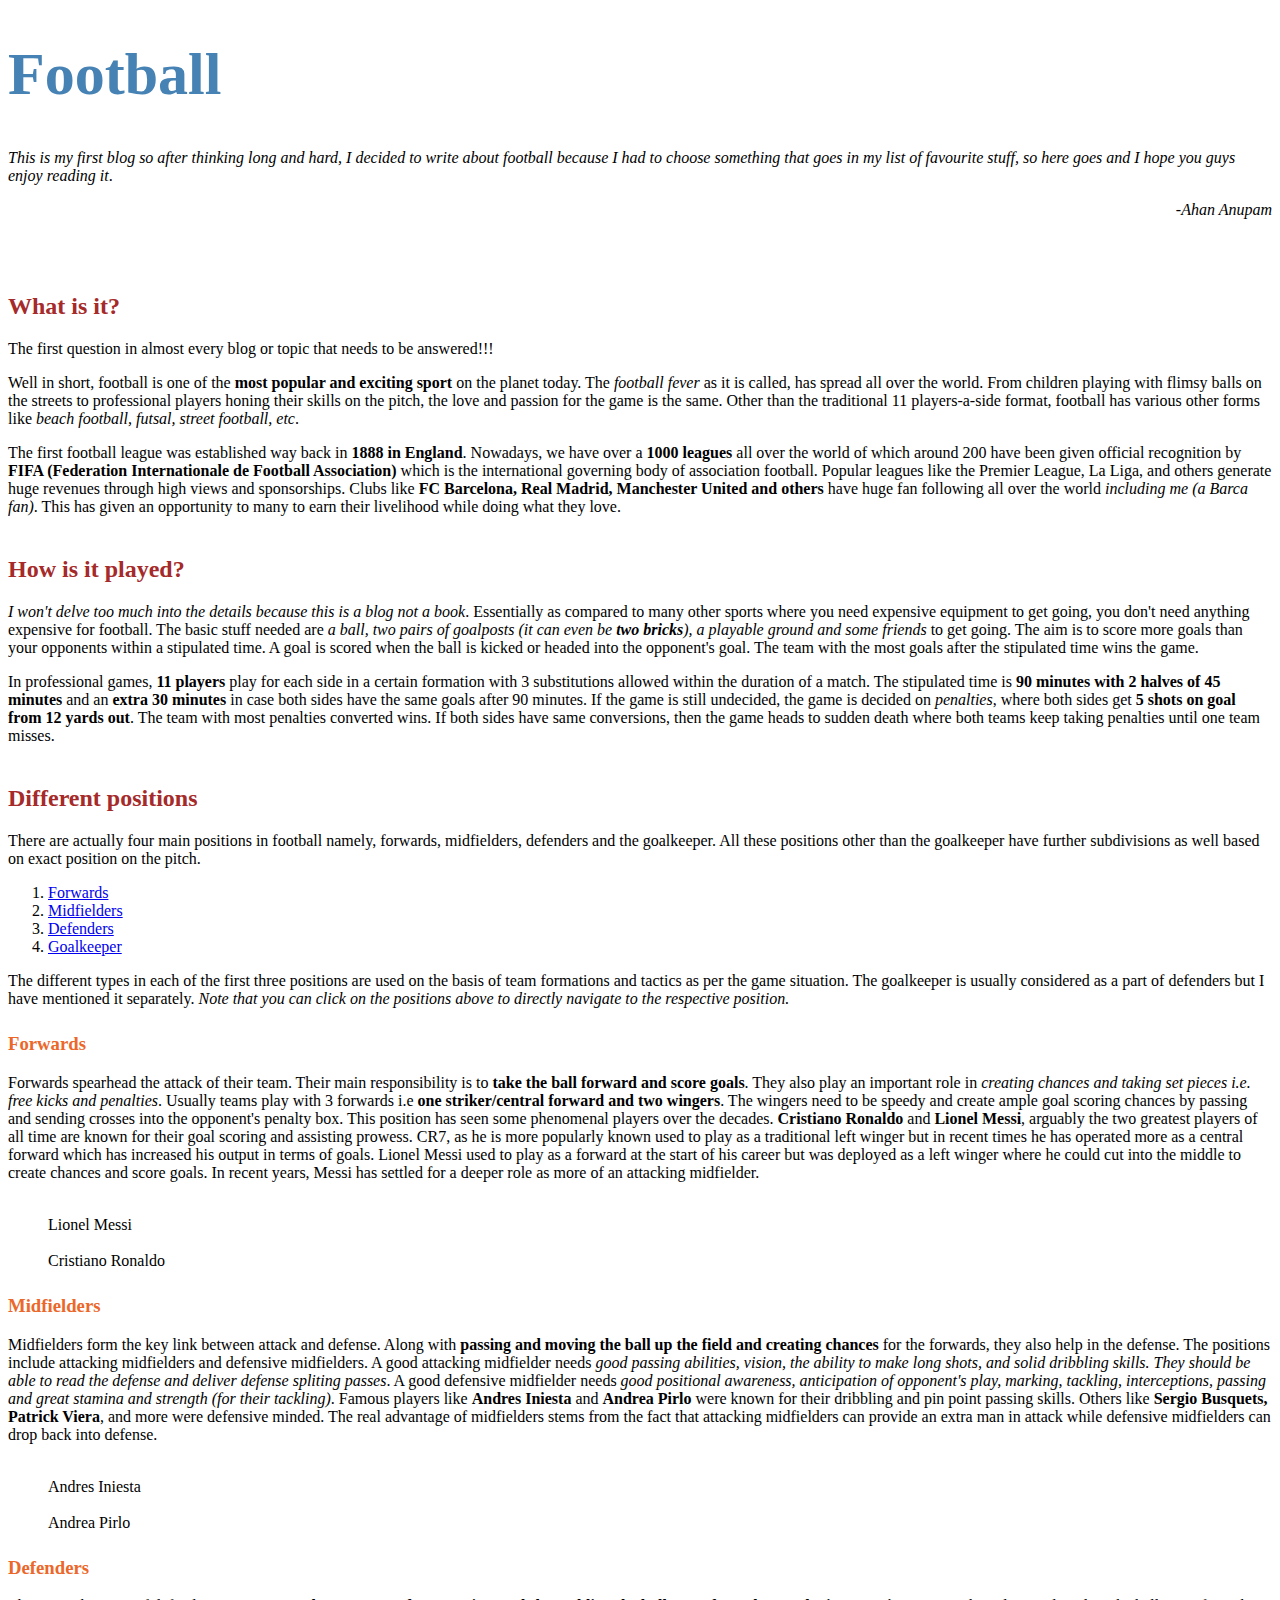
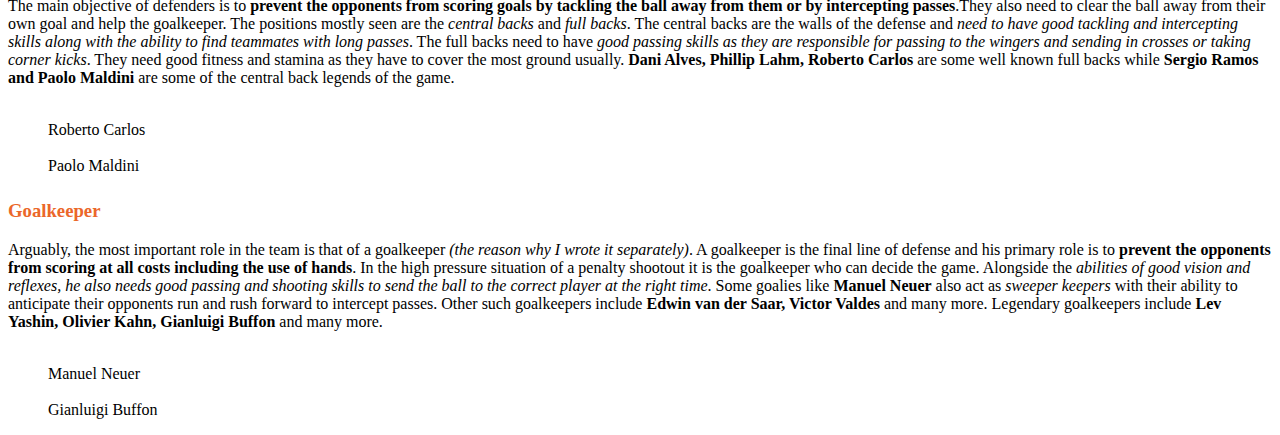
==== index.html @ 6de7abdc "modified the files" ====
<!doctype html>
<html lang="en">
  <head>
    <!-- Required meta tags -->
    <meta charset="utf-8">
    <meta name="viewport" content="width=device-width, initial-scale=1, shrink-to-fit=no">

    <!-- Bootstrap CSS -->
    <link rel="stylesheet" href="https://cdn.jsdelivr.net/npm/bootstrap@4.6.0/dist/css/bootstrap.min.css" integrity="sha384-B0vP5xmATw1+K9KRQjQERJvTumQW0nPEzvF6L/Z6nronJ3oUOFUFpCjEUQouq2+l" crossorigin="anonymous">

    <link href="H:\Web_dev\First-website\Html-Css-files\BlogPageStyle.css" rel="stylesheet">
    <title>The-Game-of-Football</title>
    <style>
        h1{
              color:steelblue;
              font-size:60px;
		}
        h2{
              color:brown;
              margin-top: 40px;
		}
        h3{
              color:#eb672a;  
              margin-top: 25px;
		}
    </style>
  </head>
  <body>
    <!-- Write your code here -->
    <div class="container-fluid">
        <header>
        <h1 class="text-center">Football</h1>
        </header>

        <main>
        <div class="intro">
            <p><em>This is my first blog so after thinking long and hard, I decided to write about football because I had to choose something that goes in my list of favourite stuff,
            so here goes and I hope you guys enjoy reading it</em>.</p>
            <p style="text-align: right;"><em>-Ahan Anupam</em></p>
        </div>
        
        <img class="img-right" src="H:\Web_dev\First-website\Images\Football_1.jpg" alt="" style="padding-left:20px">
        <h2>What is it?</h2>
        <p>The first question in almost every blog or topic that needs to be answered!!!</p>
        <p>Well in short, football is one of the <strong>most popular and exciting sport</strong> on the planet today. The <em>football fever</em> as it is called, has spread all over the world.
        From children playing with flimsy balls on the streets to professional players honing their skills on the pitch, the love and passion for the game is the same. Other than the traditional 11 
        players-a-side format, football has various other forms like <em>beach football, futsal, street football, etc</em>. </p>
        <p>The first football league was established way back in <strong>1888 in England</strong>. Nowadays, we have over a <strong>1000 leagues</strong> all over the world of which around 200 have been given official recognition 
        by <strong>FIFA (Federation Internationale de Football Association)</strong> which is the international governing body of association football. Popular leagues like the Premier League, La 
        Liga, and others generate huge revenues through high views and sponsorships. Clubs like <strong>FC Barcelona, Real Madrid, Manchester United and others</strong> have huge fan following all over the world 
        <em>including me (a Barca fan)</em>. This has given an opportunity to many to earn their livelihood while doing what they love.</p>
     
        <h2>How is it played?</h2>
        <p><em>I won't delve too much into the details because this is a blog not a book</em>. Essentially as compared to many other sports where you need expensive equipment to get going, you don't need 
        anything expensive for football. The basic stuff needed are <em>a ball, two pairs of goalposts (it can even be <strong>two bricks</strong>), a playable ground and some friends</em> 
        to get going. The aim is to score more goals than your opponents within a stipulated time. A goal is scored when the ball is kicked or headed into the opponent's goal. The team with the most
        goals after the stipulated time wins the game.</p>
        <p>In professional games, <strong>11 players</strong> play for each side in a certain formation with 3 substitutions allowed within the duration of a match. The stipulated time is <strong>90 minutes with 2 halves of 45 minutes</strong> and an <strong>extra 30 minutes</strong> in case both sides have the same goals after 90 minutes. If the game is still undecided, the game is 
        decided on <em>penalties</em>, where both sides get <strong>5 shots on goal from 12 yards out</strong>. The team with most penalties converted wins. If both sides have same conversions, then the game heads to sudden death
        where both teams keep taking penalties until one team misses.</p>

        <h2>Different positions</h2>
        <p>There are actually four main positions in football namely, forwards, midfielders, defenders and the goalkeeper. All these positions other than the goalkeeper have further subdivisions as well based 
        on exact position on the pitch.</p>
        <ol>
            <li><a href="#Forward">Forwards</a></li>
            <li><a href="#Midfielder">Midfielders</a></li>
            <li><a href="#Defender">Defenders</a></li>
            <li><a href="#Goalie">Goalkeeper</a></li>
        </ol>
        <p>The different types in each of the first three positions are used on the basis of team formations and tactics as per the game situation. The goalkeeper is usually considered
        as a part of defenders but I have mentioned it separately. <em>Note that you can click on the positions above to directly navigate to the respective position.</em></p>

        <h3 id="Forward">Forwards</h3>
        <p>Forwards spearhead the attack of their team. Their main responsibility is to <strong>take the ball forward and score goals</strong>. They also play an important role in <em>creating chances and 
        taking set pieces i.e. free kicks and penalties</em>. Usually teams play with 3 forwards i.e <strong>one striker/central forward and two wingers</strong>. The wingers need to be speedy and create ample
        goal scoring chances by passing and sending crosses into the opponent's penalty box. This position has seen some phenomenal players over the decades. <strong>Cristiano Ronaldo</strong> and <strong>Lionel 
        Messi</strong>, arguably the two greatest players of all time are known for their goal scoring and assisting prowess. CR7, as he is more popularly known used to play as a traditional left 
        winger but in recent times he has operated more as a central forward which has increased his output in terms of goals. Lionel Messi used to play as a forward at the start of his 
        career but was deployed as a left winger where he could cut into the middle to create chances and score goals. In recent years, Messi has settled for a deeper role as more of an attacking 
        midfielder.</p>
        <div class="row">
        <figure>
            <div class="column"><img src="H:\Web_dev\First-website\Images\Lionel_Messi.jpg" alt="" style="width:100%; height:auto"><figcaption class="label-style">Lionel Messi</figcaption></div>
            <div class="column"><img src="H:\Web_dev\First-website\Images\Cristiano-Ronaldo.jpeg" alt="" style="width:100%; height:auto"><figcaption class="label-style">Cristiano Ronaldo</figcaption></div>
        </figure>
        </div>

        <h3 id="Midfielder">Midfielders</h3>
        <p>Midfielders form the key link between attack and defense. Along with <strong>passing and moving the ball up the field and creating chances</strong> for the forwards, they also help in the defense.
        The positions include attacking midfielders and defensive midfielders. A good attacking midfielder needs <em>good passing abilities, vision, the ability to make long shots, and solid dribbling skills.
        They should be able to read the defense and deliver defense spliting passes</em>. A good defensive midfielder needs <em>good positional awareness, anticipation of opponent's play, marking, tackling, 
        interceptions, passing and great stamina and strength (for their tackling)</em>. Famous players like <strong>Andres Iniesta</strong> and <strong>Andrea Pirlo</strong> were known for their dribbling and pin point passing skills.
        Others like <strong>Sergio Busquets, Patrick Viera</strong>, and more were defensive minded. The real advantage of midfielders stems from the fact that attacking midfielders can provide an extra man in
        attack while defensive midfielders can drop back into defense.</p>
        <div class="row">
        <figure>
            <div class="column"><img src="H:\Web_dev\First-website\Images\Iniesta.jpeg" alt="" style="width:100%; height:auto"><figcaption class="label-style">Andres Iniesta</figcaption></div>
            <div class="column"><img src="H:\Web_dev\First-website\Images\Pirlo.jpeg" alt="" style="width:100%; height:auto"><figcaption class="label-style">Andrea Pirlo</figcaption></div>
        </figure>
        </div>

        <h3 id="Defender">Defenders</h3>
        <p>The main objective of defenders is to <strong>prevent the opponents from scoring goals by tackling the ball away from them or by intercepting passes</strong>.They also need to clear the ball away
        from their own goal and help the goalkeeper. The positions mostly seen are the <em>central backs</em> and <em>full backs</em>. The central backs are the walls of the defense and <em>need to have good 
        tackling and intercepting skills along with the ability to find teammates with long passes</em>. The full backs need to have <em>good passing skills as they are responsible for passing to the 
        wingers and sending in crosses or taking corner kicks</em>. They need good fitness and stamina as they have to cover the most ground usually. <strong>Dani Alves, Phillip Lahm, Roberto Carlos</strong> are some well known
        full backs while <strong>Sergio Ramos and Paolo Maldini</strong> are some of the central back legends of the game.</p>
        <div class="row">
        <figure>
            <div class="column"><img src="H:\Web_dev\First-website\Images\RCarlos.jpeg" alt="" style="width:100%; height:auto"><figcaption class="label-style">Roberto Carlos</figcaption></div>
            <div class="column"><img src="H:\Web_dev\First-website\Images\Maldini.jpeg" alt="" style="width:100%; height:auto"><figcaption class="label-style">Paolo Maldini</figcaption></div>
        </figure>
        </div>
        
        <h3 id="Goalie">Goalkeeper</h3>
        <p>Arguably, the most important role in the team is that of a goalkeeper <em>(the reason why I wrote it separately)</em>. A goalkeeper is the final line of defense and his primary role is to <strong>prevent the opponents from scoring at 
        all costs including the use of hands</strong>. In the high pressure situation of a penalty shootout it is the goalkeeper who can decide the game. Alongside the <em>abilities of good vision and reflexes, he also needs good 
        passing and shooting skills to send the ball to the correct player at the right time</em>. Some goalies like <strong>Manuel Neuer</strong> also act as <em>sweeper keepers</em> with their ability to anticipate their opponents run and rush 
        forward to intercept passes. Other such goalkeepers include <strong>Edwin van der Saar, Victor Valdes</strong> and many more. Legendary goalkeepers include <strong>Lev Yashin, Olivier Kahn, Gianluigi Buffon</strong> 
        and many more.</p>
        <div class="row">
        <figure>
            <div class="column"><img src="H:\Web_dev\First-website\Images\Neuer.jpeg" alt="" style="width:100%; height:auto"><figcaption class="label-style">Manuel Neuer</figcaption></div>
            <div class="column"><img src="H:\Web_dev\First-website\Images\Buffon.jpeg" alt="" style="width:100%; height:auto"><figcaption class="label-style">Gianluigi Buffon</figcaption></div>
        </figure>
        </div>
        </main>
    </div>

 
    

    <!-------------------------->
    <!-- Optional JavaScript; choose one of the two! -->

    <!-- Option 1: jQuery and Bootstrap Bundle (includes Popper) -->
    <script src="https://code.jquery.com/jquery-3.5.1.slim.min.js" integrity="sha384-DfXdz2htPH0lsSSs5nCTpuj/zy4C+OGpamoFVy38MVBnE+IbbVYUew+OrCXaRkfj" crossorigin="anonymous"></script>
    <script src="https://cdn.jsdelivr.net/npm/bootstrap@4.6.0/dist/js/bootstrap.bundle.min.js" integrity="sha384-Piv4xVNRyMGpqkS2by6br4gNJ7DXjqk09RmUpJ8jgGtD7zP9yug3goQfGII0yAns" crossorigin="anonymous"></script>

    <!-- Option 2: Separate Popper and Bootstrap JS -->
    <!--
    <script src="https://code.jquery.com/jquery-3.5.1.slim.min.js" integrity="sha384-DfXdz2htPH0lsSSs5nCTpuj/zy4C+OGpamoFVy38MVBnE+IbbVYUew+OrCXaRkfj" crossorigin="anonymous"></script>
    <script src="https://cdn.jsdelivr.net/npm/popper.js@1.16.1/dist/umd/popper.min.js" integrity="sha384-9/reFTGAW83EW2RDu2S0VKaIzap3H66lZH81PoYlFhbGU+6BZp6G7niu735Sk7lN" crossorigin="anonymous"></script>
    <script src="https://cdn.jsdelivr.net/npm/bootstrap@4.6.0/dist/js/bootstrap.min.js" integrity="sha384-+YQ4JLhjyBLPDQt//I+STsc9iw4uQqACwlvpslubQzn4u2UU2UFM80nGisd026JF" crossorigin="anonymous"></script>
    -->
  </body>
</html>
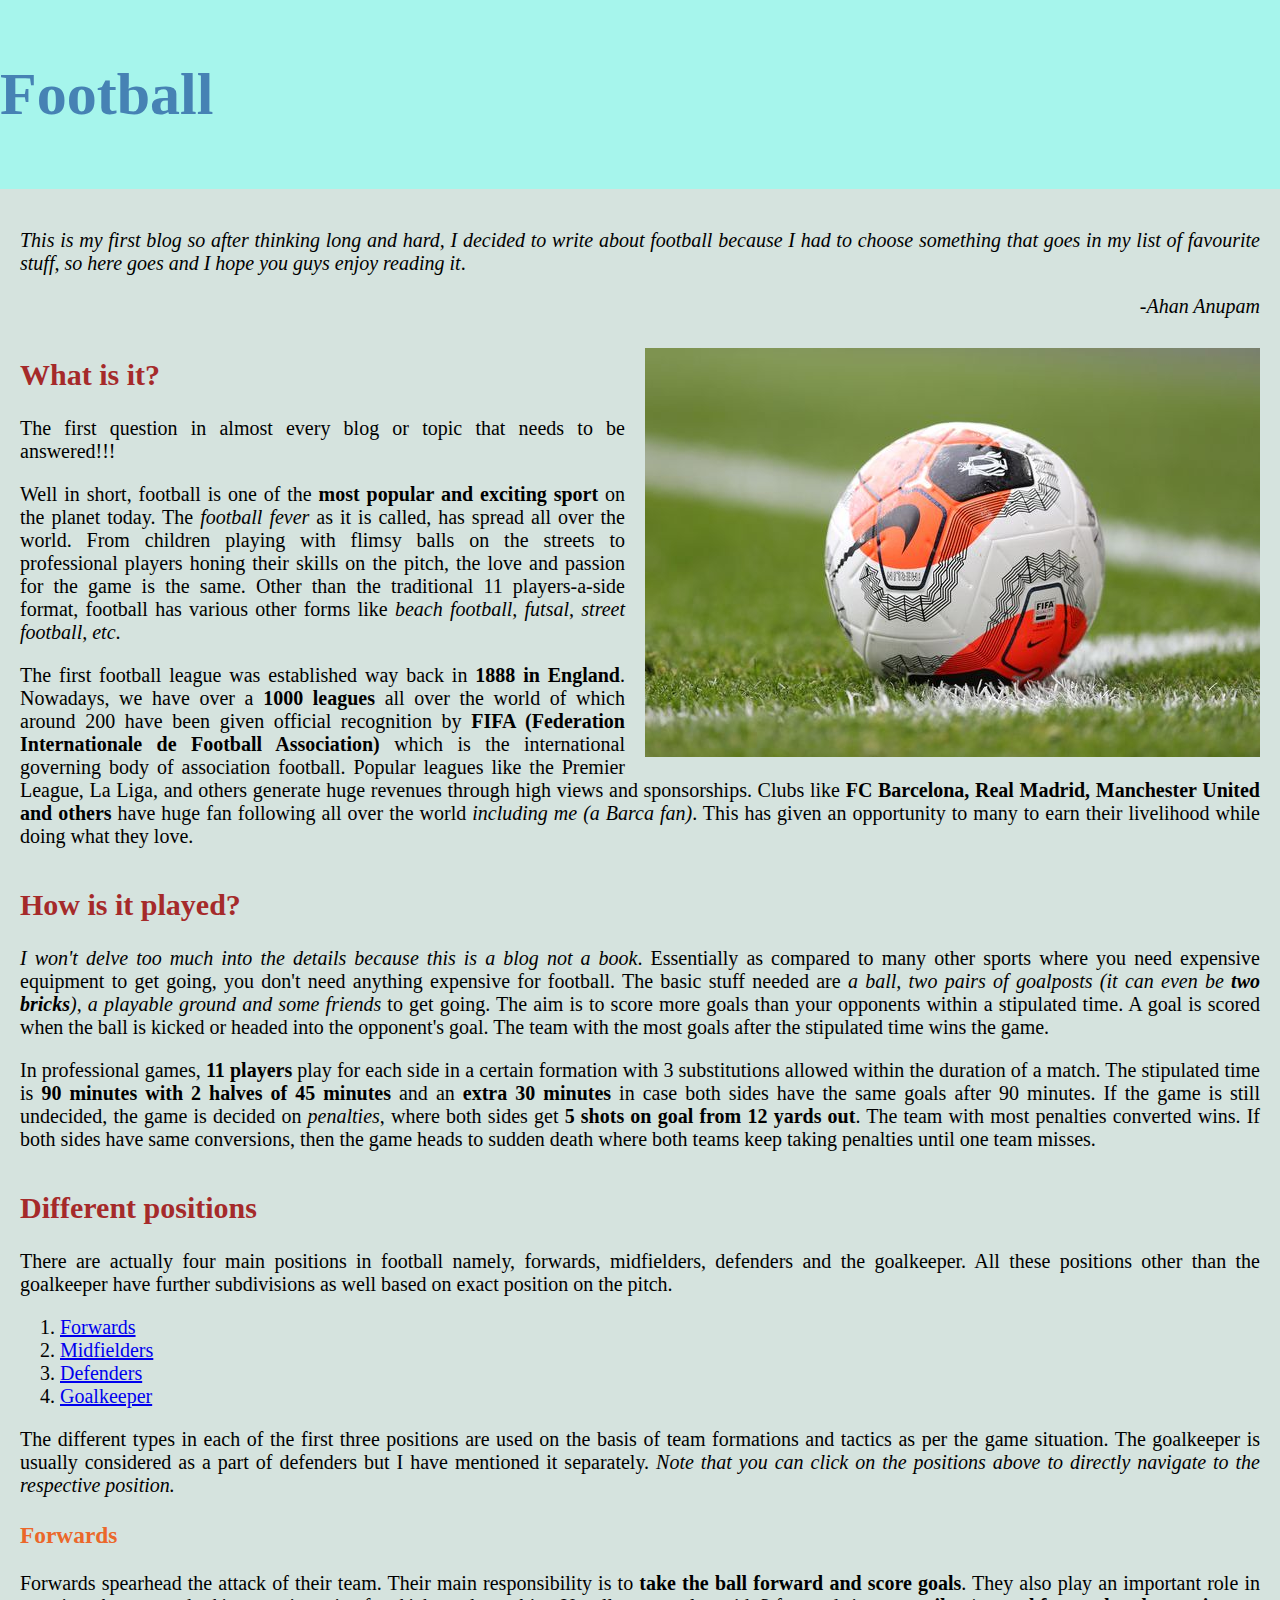
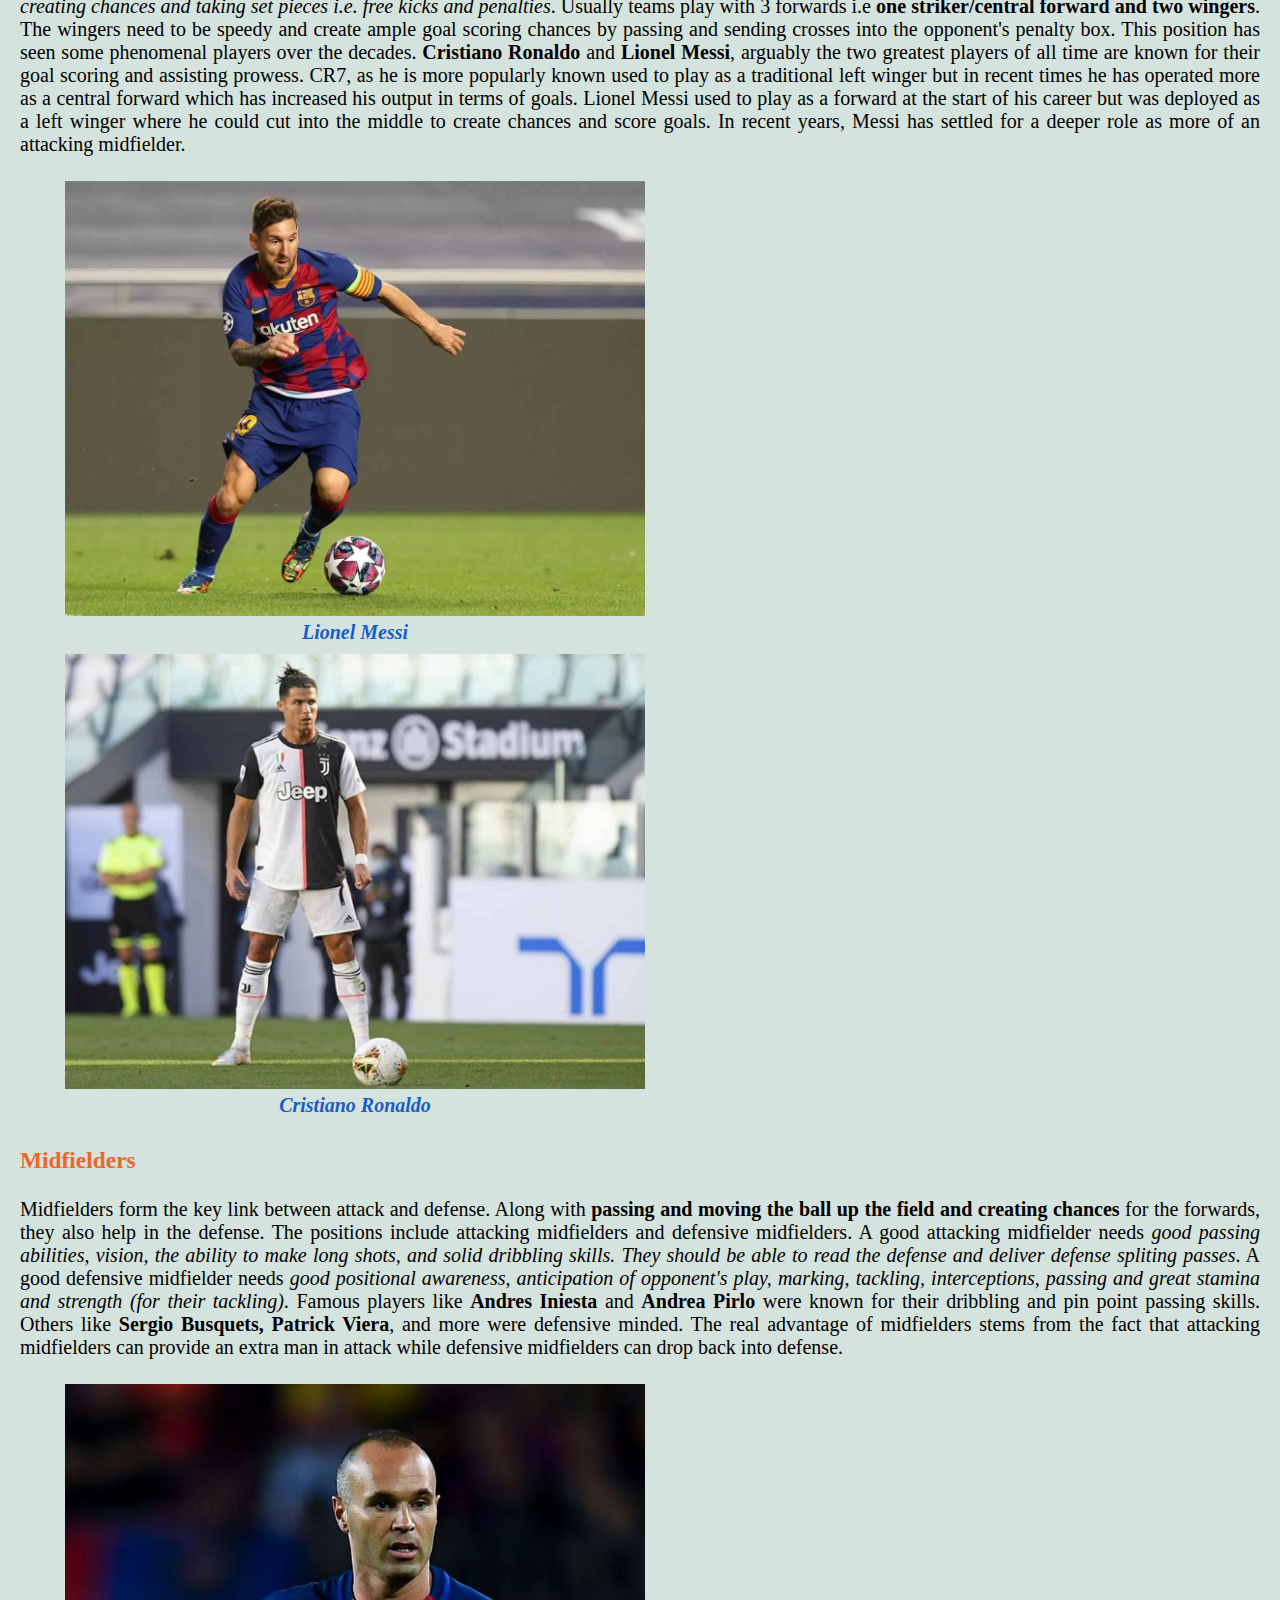
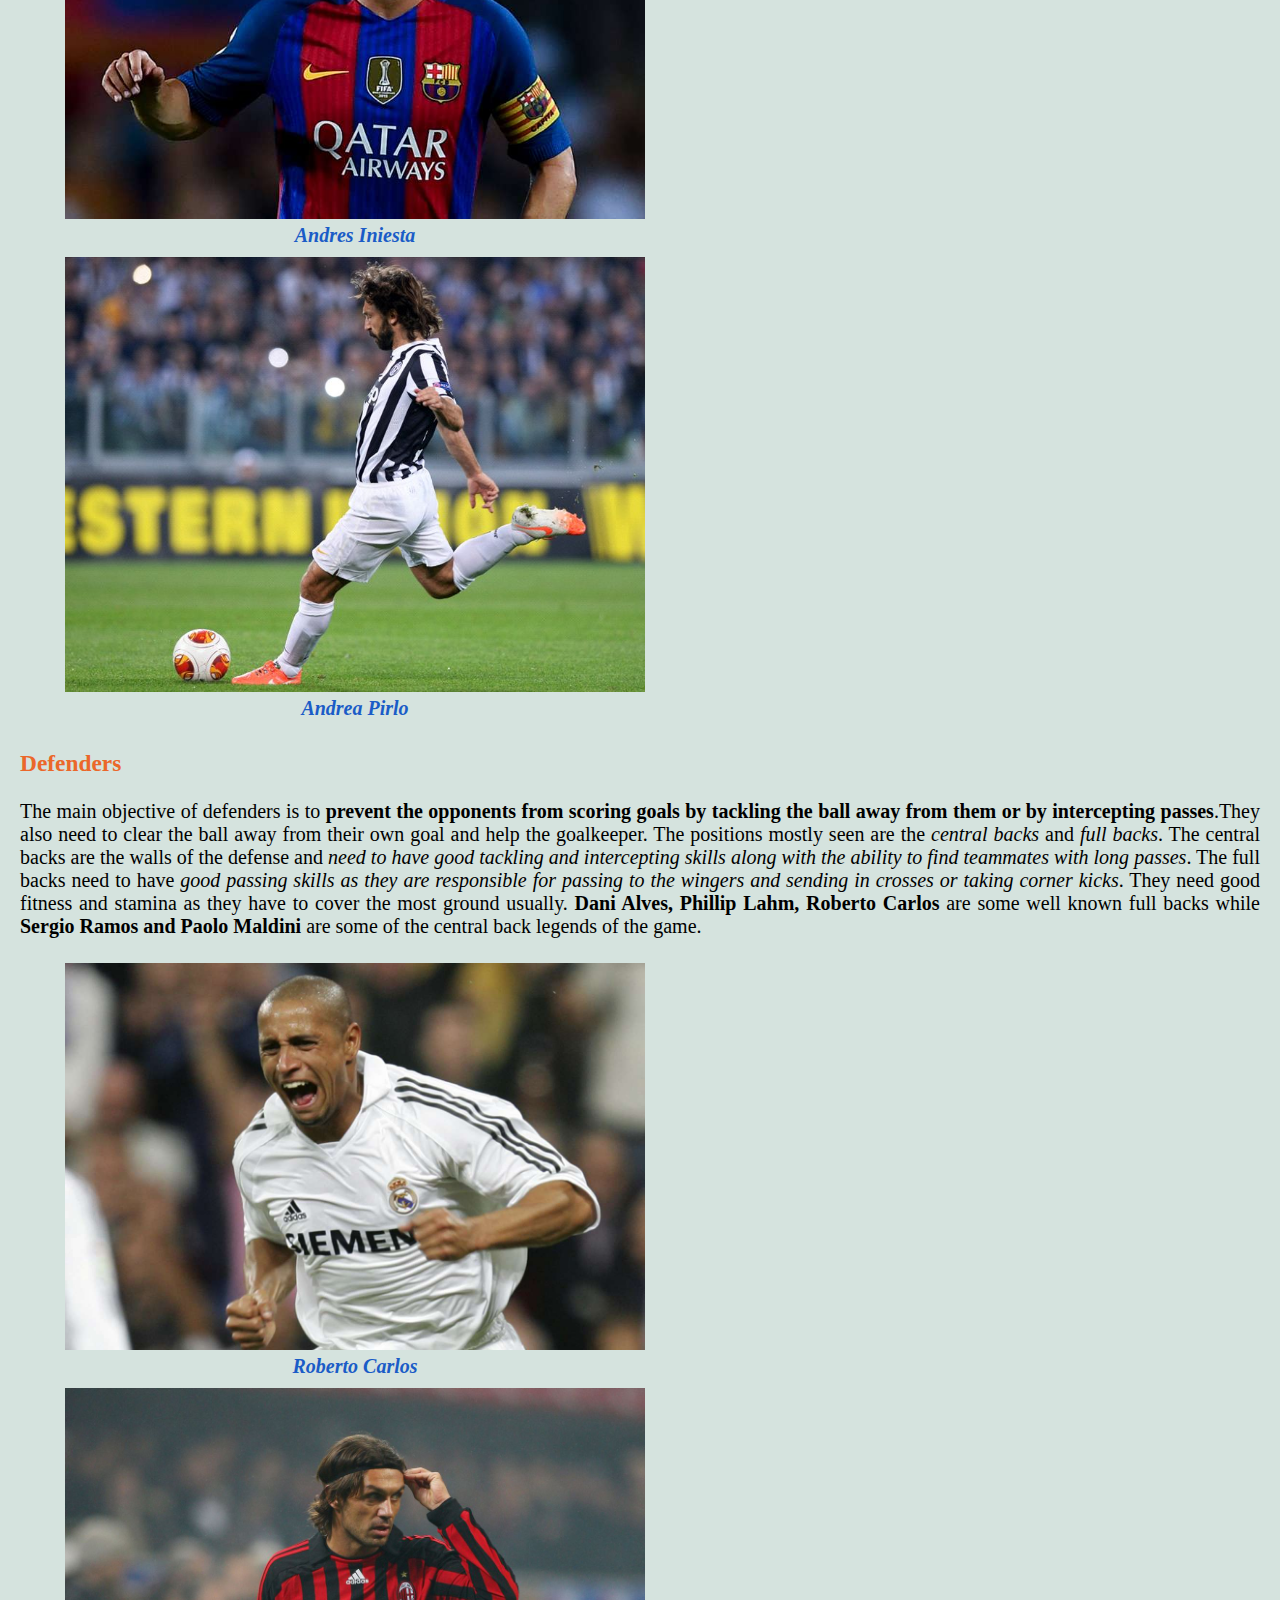
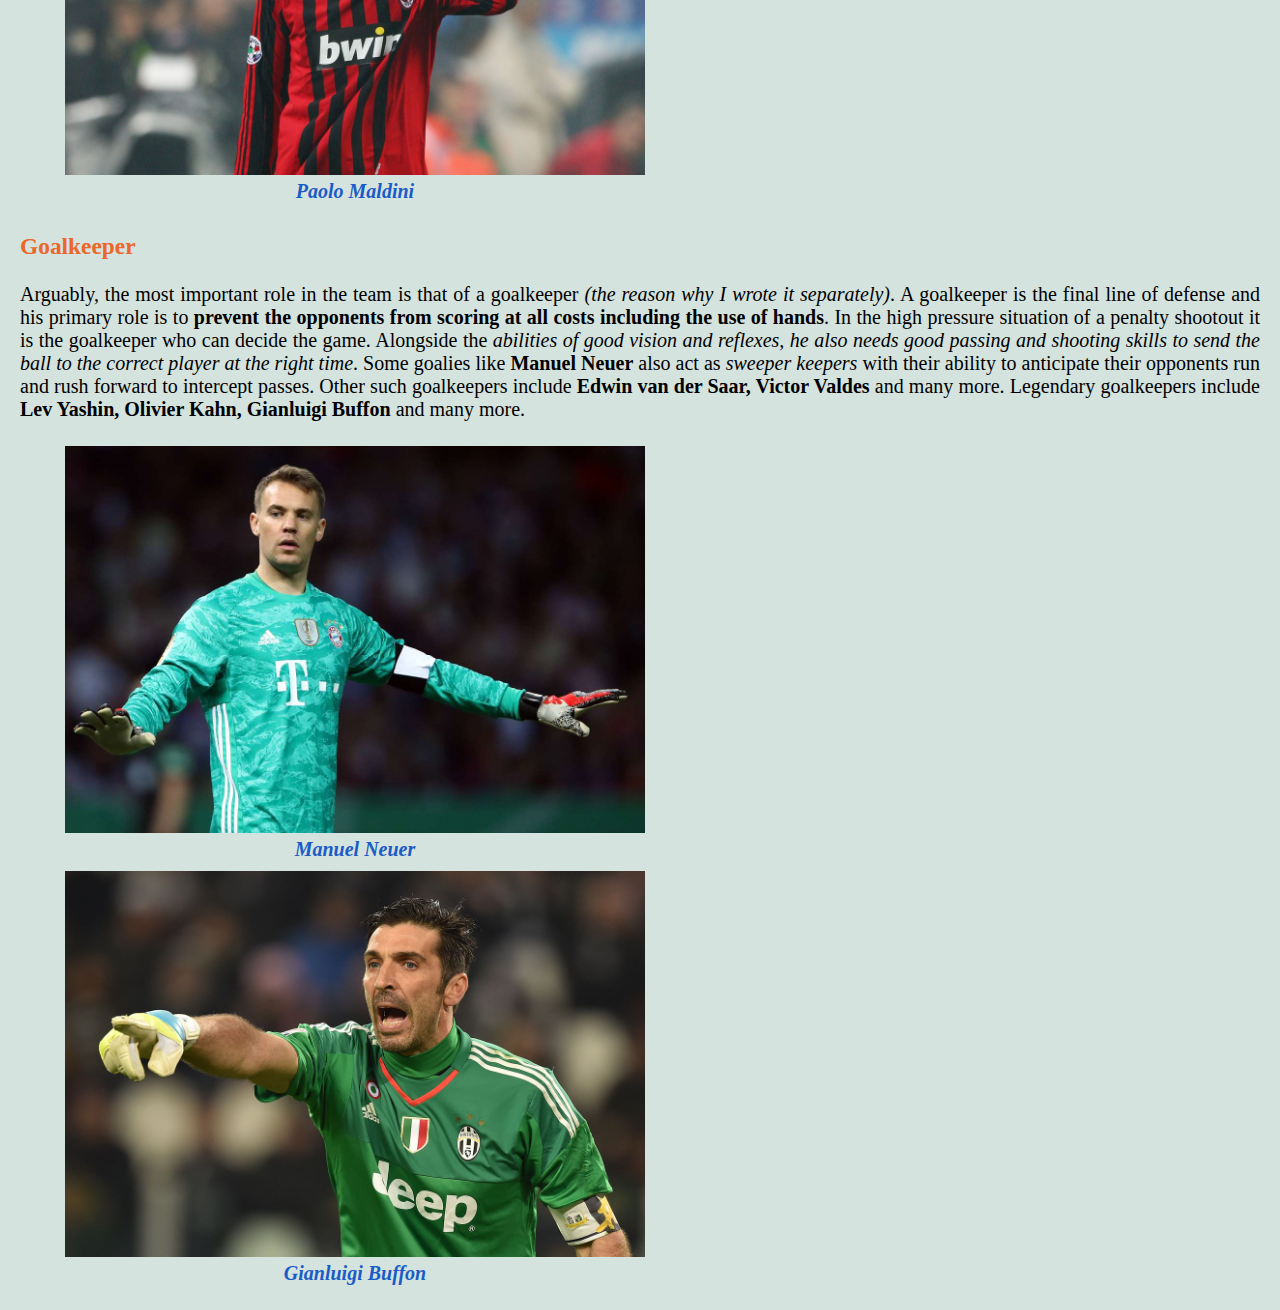
==== commit 5c456bac: "Update index.html" ====
--- a/index.html
+++ b/index.html
@@ -8,7 +8,7 @@
     <!-- Bootstrap CSS -->
     <link rel="stylesheet" href="https://cdn.jsdelivr.net/npm/bootstrap@4.6.0/dist/css/bootstrap.min.css" integrity="sha384-B0vP5xmATw1+K9KRQjQERJvTumQW0nPEzvF6L/Z6nronJ3oUOFUFpCjEUQouq2+l" crossorigin="anonymous">
 
-    <link href="H:\Web_dev\First-website\Html-Css-files\BlogPageStyle.css" rel="stylesheet">
+    <link href="Html-Css-files\BlogPageStyle.css" rel="stylesheet">
     <title>The-Game-of-Football</title>
     <style>
         h1{
@@ -39,7 +39,7 @@
             <p style="text-align: right;"><em>-Ahan Anupam</em></p>
         </div>
         
-        <img class="img-right" src="H:\Web_dev\First-website\Images\Football_1.jpg" alt="" style="padding-left:20px">
+        <img class="img-right" src="Images\Football_1.jpg" alt="" style="padding-left:20px">
         <h2>What is it?</h2>
         <p>The first question in almost every blog or topic that needs to be answered!!!</p>
         <p>Well in short, football is one of the <strong>most popular and exciting sport</strong> on the planet today. The <em>football fever</em> as it is called, has spread all over the world.
@@ -81,8 +81,8 @@
         midfielder.</p>
         <div class="row">
         <figure>
-            <div class="column"><img src="H:\Web_dev\First-website\Images\Lionel_Messi.jpg" alt="" style="width:100%; height:auto"><figcaption class="label-style">Lionel Messi</figcaption></div>
-            <div class="column"><img src="H:\Web_dev\First-website\Images\Cristiano-Ronaldo.jpeg" alt="" style="width:100%; height:auto"><figcaption class="label-style">Cristiano Ronaldo</figcaption></div>
+            <div class="column"><img src="Images\Lionel_Messi.jpg" alt="" style="width:100%; height:auto"><figcaption class="label-style">Lionel Messi</figcaption></div>
+            <div class="column"><img src="Images\Cristiano-Ronaldo.jpeg" alt="" style="width:100%; height:auto"><figcaption class="label-style">Cristiano Ronaldo</figcaption></div>
         </figure>
         </div>
 
@@ -95,8 +95,8 @@
         attack while defensive midfielders can drop back into defense.</p>
         <div class="row">
         <figure>
-            <div class="column"><img src="H:\Web_dev\First-website\Images\Iniesta.jpeg" alt="" style="width:100%; height:auto"><figcaption class="label-style">Andres Iniesta</figcaption></div>
-            <div class="column"><img src="H:\Web_dev\First-website\Images\Pirlo.jpeg" alt="" style="width:100%; height:auto"><figcaption class="label-style">Andrea Pirlo</figcaption></div>
+            <div class="column"><img src="Images\Iniesta.jpeg" alt="" style="width:100%; height:auto"><figcaption class="label-style">Andres Iniesta</figcaption></div>
+            <div class="column"><img src="Images\Pirlo.jpeg" alt="" style="width:100%; height:auto"><figcaption class="label-style">Andrea Pirlo</figcaption></div>
         </figure>
         </div>
 
@@ -108,8 +108,8 @@
         full backs while <strong>Sergio Ramos and Paolo Maldini</strong> are some of the central back legends of the game.</p>
         <div class="row">
         <figure>
-            <div class="column"><img src="H:\Web_dev\First-website\Images\RCarlos.jpeg" alt="" style="width:100%; height:auto"><figcaption class="label-style">Roberto Carlos</figcaption></div>
-            <div class="column"><img src="H:\Web_dev\First-website\Images\Maldini.jpeg" alt="" style="width:100%; height:auto"><figcaption class="label-style">Paolo Maldini</figcaption></div>
+            <div class="column"><img src="Images\RCarlos.jpeg" alt="" style="width:100%; height:auto"><figcaption class="label-style">Roberto Carlos</figcaption></div>
+            <div class="column"><img src="Images\Maldini.jpeg" alt="" style="width:100%; height:auto"><figcaption class="label-style">Paolo Maldini</figcaption></div>
         </figure>
         </div>
         
@@ -121,8 +121,8 @@
         and many more.</p>
         <div class="row">
         <figure>
-            <div class="column"><img src="H:\Web_dev\First-website\Images\Neuer.jpeg" alt="" style="width:100%; height:auto"><figcaption class="label-style">Manuel Neuer</figcaption></div>
-            <div class="column"><img src="H:\Web_dev\First-website\Images\Buffon.jpeg" alt="" style="width:100%; height:auto"><figcaption class="label-style">Gianluigi Buffon</figcaption></div>
+            <div class="column"><img src="Images\Neuer.jpeg" alt="" style="width:100%; height:auto"><figcaption class="label-style">Manuel Neuer</figcaption></div>
+            <div class="column"><img src="Images\Buffon.jpeg" alt="" style="width:100%; height:auto"><figcaption class="label-style">Gianluigi Buffon</figcaption></div>
         </figure>
         </div>
         </main>
@@ -145,4 +145,4 @@
     <script src="https://cdn.jsdelivr.net/npm/bootstrap@4.6.0/dist/js/bootstrap.min.js" integrity="sha384-+YQ4JLhjyBLPDQt//I+STsc9iw4uQqACwlvpslubQzn4u2UU2UFM80nGisd026JF" crossorigin="anonymous"></script>
     -->
   </body>
-</html>+</html>
